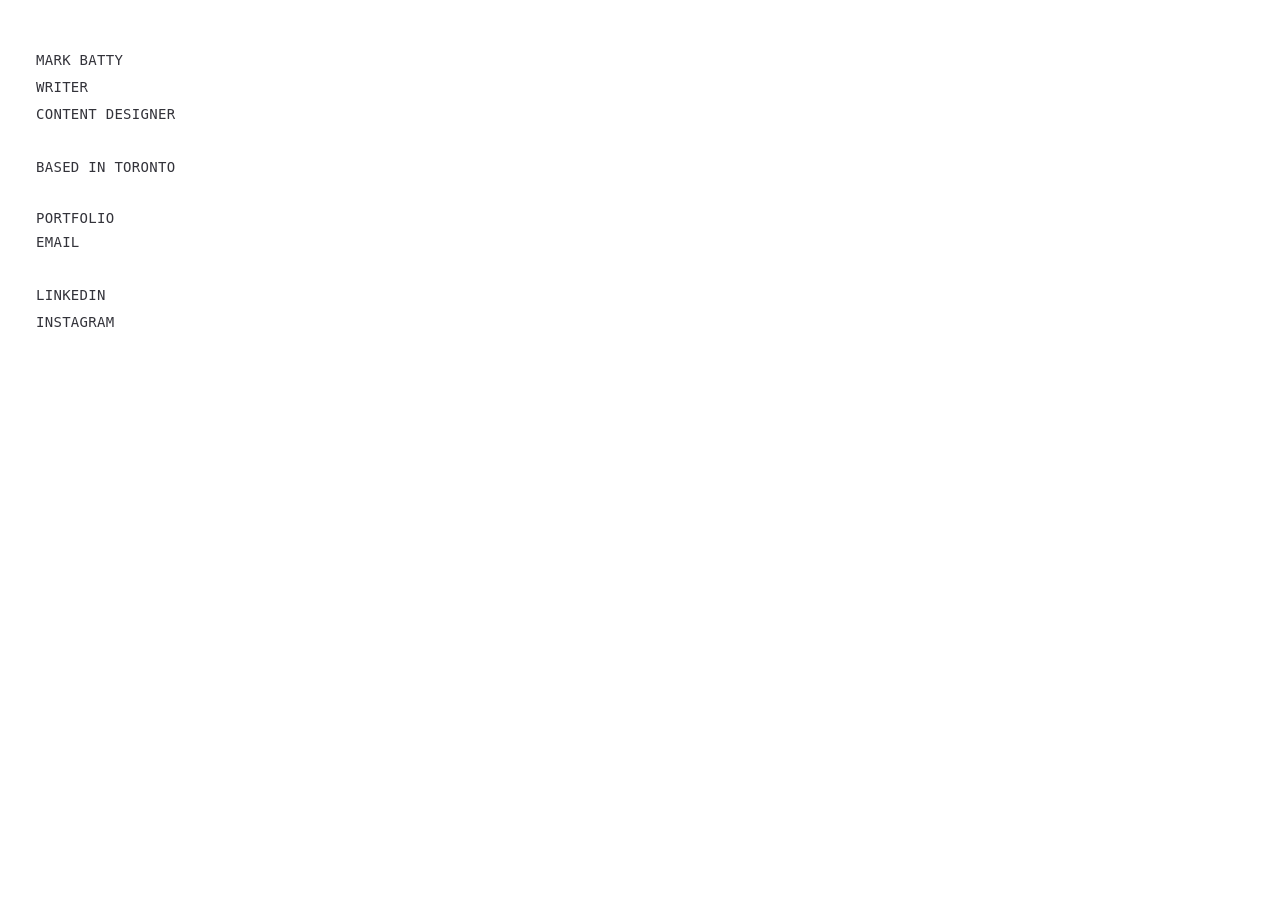
==== index2.html @ 07a1da8e "Add files via upload" ====
<!DOCTYPE html>
<html lang="en">
<head>
  <meta charset="UTF-8" />
  <meta name="viewport" content="width=device-width, initial-scale=1.0" />
  <title>Mark Batty</title>
  <style>
    @font-face {
      font-family: 'iaWriter';
      src: url('iAWriterMonoS-Regular.woff2') format('woff2'),
           url('iAWriterMonoS-Regular.woff') format('woff');
      font-weight: 400;
      font-style: normal;
      font-display: swap;
    }

    *, *::before, *::after { box-sizing: border-box; margin: 0; padding: 0; }

    :root {
      --bg: #ffffff;
      --fg: #33333A;
      --hover: #555;
      --muted: #999;
    }

    body {
      background: var(--bg);
      color: var(--fg);
      font-family: 'iaWriter', monospace;
      font-size: 14px;
      font-weight: 400;
      line-height: 1.5;
      text-transform: uppercase;
      letter-spacing: 0.02em;
      min-height: 100vh;
      display: flex;
      overflow: hidden;
    }

    .column {
      min-width: fit-content;
      min-height: 100vh;
      padding: 48px 36px;
      display: flex;
      flex-direction: column;
      gap: 28px;
      flex-shrink: 0;
      position: relative;
      z-index: 1;
    }

    .text-list { display: flex; flex-direction: column; gap: 2px; }

    .joke-item {
      display: inline-flex; align-items: center; gap: 5px;
      padding: 2px 0; cursor: default; white-space: nowrap;
    }
    .joke-item:hover { color: var(--hover); }
    .joke {
      color: var(--muted); opacity: 0;
      transition: opacity 0.15s; white-space: nowrap;
    }
    .joke-item:hover .joke { opacity: 1; }

    .link-item {
      display: inline-flex; align-items: center; gap: 5px;
      text-decoration: none; color: inherit;
      padding: 2px 0; transition: color 0.15s; white-space: nowrap;
      cursor: pointer; background: none; border: none;
      font-family: inherit; font-size: inherit; font-weight: inherit;
      letter-spacing: inherit; text-transform: inherit;
    }
    .link-item:hover { color: var(--hover); }
    .link-arrow { color: var(--muted); opacity: 0; transition: opacity 0.15s; }
    .link-item:hover .link-arrow { opacity: 1; }

    .right { flex: 1; position: relative; overflow: hidden; }
    canvas { display: block; width: 100%; height: 100%; }

    .column > * {
      opacity: 0;
      transform: translateY(5px);
      animation: fadeUp 0.35s forwards ease-out;
    }
    .column > *:nth-child(1) { animation-delay: 0.05s; }
    .column > *:nth-child(2) { animation-delay: 0.12s; }
    .column > *:nth-child(3) { animation-delay: 0.19s; }
    .column > *:nth-child(4) { animation-delay: 0.26s; }

    @keyframes fadeUp { to { opacity: 1; transform: translateY(0); } }
  </style>
</head>
<body>

  <aside class="column">
    <div class="text-list">
      <div class="joke-item">Mark Batty <span class="joke">— not the Batman villain</span></div>
      <div class="joke-item">Writer <span class="joke">— like coding, but fewer bugs</span></div>
      <div class="joke-item">Content Designer <span class="joke">— words, but make it a job title</span></div>
    </div>
    <div class="text-list">
      <div class="joke-item">Based in Toronto <span class="joke">— yes, it gets cold</span></div>
    </div>
    <div class="text-list">
      <button class="link-item" onclick="openPortfolio()">Portfolio <span class="link-arrow">[↗]</span></button>
      <a href="/cdn-cgi/l/email-protection#bbd6dac9d0fbdec3dad6cbd7de95d8d4d6" class="link-item">Email <span class="link-arrow">[↗]</span></a>
    </div>
    <div class="text-list">
      <a href="#" class="link-item">LinkedIn <span class="link-arrow">[↗]</span></a>
      <a href="#" class="link-item">Instagram <span class="link-arrow">[↗]</span></a>
    </div>
  </aside>

  <div class="right">
    <canvas id="c"></canvas>
  </div>

  <script data-cfasync="false" src="/cdn-cgi/scripts/5c5dd728/cloudflare-static/email-decode.min.js"></script><script>
    function openPortfolio() { window.location.href = 'portfolio-work.html'; }

    const canvas = document.getElementById('c');
    const ctx = canvas.getContext('2d');

    const STAR_CHARS  = ['.', '·', '+', '✦', '*', '⋆', '×'];
    const TRAIL_CHARS = ['-', '–', '·', '.', "'", '`', ','];
    // Comet trail uses longer dash-like chars for a more dramatic tail
    const COMET_TRAIL = ['—', '–', '-', '·', '·', '.', '.', '`', "'", ' '];

    let W, H;
    let stars    = [];
    let shooters = [];
    let comets   = [];

    function resize() {
      W = canvas.width  = canvas.offsetWidth;
      H = canvas.height = canvas.offsetHeight;
      buildStars();
    }

    function buildStars() {
      stars = [];
      const count = Math.floor((W * H) / 5800);
      for (let i = 0; i < count; i++) {
        const isBright = Math.random() < 0.12; // occasional brighter stars
        stars.push({
          x: Math.random() * W,
          y: Math.random() * H,
          ch: STAR_CHARS[Math.floor(Math.random() * STAR_CHARS.length)],
          baseAlpha:     isBright ? 0.35 + Math.random() * 0.2 : 0.1 + Math.random() * 0.15,
          twinkleRange:  isBright ? 0.18 + Math.random() * 0.12 : 0.08 + Math.random() * 0.08,
          alpha: 0,
          twinkleOffset: Math.random() * Math.PI * 2,
          twinkleSpeed:  0.012 + Math.random() * 0.025, // faster, more varied
          size: isBright ? 14 : (Math.random() < 0.15 ? 13 : 11),
        });
      }
    }

    // ── Shooting stars ──────────────────────────────────────────────
    function spawnShooter() {
      const angle  = (Math.PI * 0.55) + (Math.random() - 0.5) * 0.4;
      const speed  = 5 + Math.random() * 5;
      const startX = W * 0.2 + Math.random() * W * 0.8;
      const startY = -10 + Math.random() * H * 0.4;
      shooters.push({
        x: startX, y: startY,
        vx: Math.cos(angle) * speed,
        vy: Math.sin(angle) * speed,
        trail: [], trailLen: 5 + Math.floor(Math.random() * 5),
        head: STAR_CHARS[Math.floor(Math.random() * 3)],
        dead: false,
      });
    }

    function scheduleShooter() {
      spawnShooter();
      if (Math.random() < 0.3) setTimeout(spawnShooter, 120 + Math.random() * 200);
      setTimeout(scheduleShooter, 1800 + Math.random() * 3200);
    }


    // ── UFO ─────────────────────────────────────────────────────────
    let ufos = [];

    function spawnUFO() {
      const fromLeft = Math.random() < 0.5;
      const startX   = fromLeft ? -30 : W + 30;
      const startY   = H * 0.15 + Math.random() * H * 0.65;
      const driftVx  = (fromLeft ? 1 : -1) * (0.4 + Math.random() * 0.5);
      const driftVy  = (Math.random() - 0.5) * 0.3;
      const zipAngle = fromLeft
        ? -0.6 + Math.random() * 1.2
        : Math.PI + (-0.6 + Math.random() * 1.2);
      const zipSpeed = 9 + Math.random() * 6;
      ufos.push({
        x: startX, y: startY,
        vx: driftVx, vy: driftVy,
        phase: 'drift',
        driftFrames: 160 + Math.floor(Math.random() * 120),
        pauseFrames:  18 + Math.floor(Math.random() * 25),
        frameCount: 0,
        zipVx: Math.cos(zipAngle) * zipSpeed,
        zipVy: Math.sin(zipAngle) * zipSpeed,
        dead: false,
      });
    }

    function scheduleUFO() {
      spawnUFO();
      setTimeout(scheduleUFO, 12000 + Math.random() * 16000);
    }


    function schedulePlanet() {
      spawnPlanet();
      setTimeout(schedulePlanet, 18000 + Math.random() * 22000);
    }

    // ── Comets ──────────────────────────────────────────────────────
    function spawnComet() {
      // Comets come from top-right, travel slowly down-left
      const angle  = (Math.PI * 0.62) + (Math.random() - 0.5) * 0.2;
      const speed  = 1.1 + Math.random() * 0.8;   // much slower than shooters
      const startX = W * 0.4 + Math.random() * W * 0.6;
      const startY = -20;
      const trailLen = 18 + Math.floor(Math.random() * 10); // long tail
      comets.push({
        x: startX, y: startY,
        vx: Math.cos(angle) * speed,
        vy: Math.sin(angle) * speed,
        trail: [], trailLen,
        dead: false,
      });
    }

    function scheduleComet() {
      spawnComet();
      // Comets are rare — every 8–18 seconds
      setTimeout(scheduleComet, 8000 + Math.random() * 10000);
    }

    // ── Draw loop ────────────────────────────────────────────────────
    function draw() {
      ctx.clearRect(0, 0, W, H);
      ctx.textAlign    = 'center';
      ctx.textBaseline = 'middle';

      // Background stars
      for (const s of stars) {
        s.twinkleOffset += s.twinkleSpeed;
        s.alpha = s.baseAlpha + Math.sin(s.twinkleOffset) * s.twinkleRange;
        ctx.font      = `${s.size}px iaWriter, monospace`;
        ctx.fillStyle = `rgba(51,51,58,${Math.max(0, s.alpha)})`;
        ctx.fillText(s.ch, s.x, s.y);
      }

      // Shooting stars
      for (const sh of shooters) {
        if (sh.dead) continue;
        sh.trail.unshift({ x: sh.x, y: sh.y });
        if (sh.trail.length > sh.trailLen) sh.trail.pop();
        sh.x += sh.vx;
        sh.y += sh.vy;
        if (sh.x < -40 || sh.y > H + 40 || sh.x > W + 40) { sh.dead = true; continue; }

        ctx.font = `13px iaWriter, monospace`;
        for (let i = 0; i < sh.trail.length; i++) {
          const t     = sh.trail[i];
          const alpha = (1 - i / sh.trailLen) * 0.7;
          const ch    = i === 0 ? sh.head : TRAIL_CHARS[Math.min(i, TRAIL_CHARS.length - 1)];
          ctx.fillStyle = `rgba(51,51,58,${alpha})`;
          ctx.fillText(ch, t.x, t.y);
        }
        ctx.font      = `14px iaWriter, monospace`;
        ctx.fillStyle = `rgba(51,51,58,0.9)`;
        ctx.fillText(sh.head, sh.x, sh.y);
      }
      shooters = shooters.filter(s => !s.dead);




      // UFOs
      for (const ufo of ufos) {
        if (ufo.dead) continue;
        ufo.frameCount++;

        if (ufo.phase === 'drift') {
          ufo.x += ufo.vx;
          ufo.y += ufo.vy;
          if (ufo.frameCount >= ufo.driftFrames) {
            ufo.phase = 'pause';
            ufo.frameCount = 0;
          }
        } else if (ufo.phase === 'pause') {
          // Blink during pause
          if (ufo.frameCount >= ufo.pauseFrames) {
            ufo.phase = 'zip';
            ufo.frameCount = 0;
          }
        } else if (ufo.phase === 'zip') {
          ufo.x += ufo.zipVx;
          ufo.y += ufo.zipVy;
          if (ufo.x < -80 || ufo.x > W + 80 || ufo.y < -80 || ufo.y > H + 80) {
            ufo.dead = true; continue;
          }
        }

        // Draw UFO: [-] during drift/zip, blink to [*] during pause
        const isPause  = ufo.phase === 'pause';
        const blinkOn  = isPause ? (Math.floor(ufo.frameCount / 4) % 2 === 0) : true;
        const ufoChar  = isPause ? (blinkOn ? '[-]' : '   ') : '[-]';
        const alpha    = ufo.phase === 'zip' ? Math.max(0, 1 - ufo.frameCount / 18) : 0.7;

        ctx.font      = '13px iaWriter, monospace';
        ctx.fillStyle = `rgba(51,51,58,${alpha})`;
        ctx.fillText(ufoChar, ufo.x, ufo.y);
      }
      ufos = ufos.filter(u => !u.dead);

      // Comets
      for (const cm of comets) {
        if (cm.dead) continue;
        cm.trail.unshift({ x: cm.x, y: cm.y });
        if (cm.trail.length > cm.trailLen) cm.trail.pop();
        cm.x += cm.vx;
        cm.y += cm.vy;
        if (cm.x < -60 || cm.y > H + 60 || cm.x > W + 60) { cm.dead = true; continue; }

        // Draw tail — chars get progressively smaller and more faded
        for (let i = 0; i < cm.trail.length; i++) {
          const t        = cm.trail[i];
          const progress = i / cm.trailLen;
          const alpha    = Math.pow(1 - progress, 1.4) * 0.65;
          const size     = 15 - progress * 5; // shrinks from 15px → 10px
          const ch       = COMET_TRAIL[Math.min(i, COMET_TRAIL.length - 1)];
          ctx.font      = `${size}px iaWriter, monospace`;
          ctx.fillStyle = `rgba(51,51,58,${alpha})`;
          ctx.fillText(ch, t.x, t.y);
        }

        // Comet head — slightly larger, fully opaque
        ctx.font      = `16px iaWriter, monospace`;
        ctx.fillStyle = `rgba(51,51,58,0.88)`;
        ctx.fillText('✦', cm.x, cm.y);
      }
      comets = comets.filter(c => !c.dead);

      requestAnimationFrame(draw);
    }

    window.addEventListener('resize', resize);
    resize();
    setTimeout(scheduleShooter, 800);
    setTimeout(scheduleComet, 3000);   // first comet after 3s
    setTimeout(scheduleUFO,   7000);   //
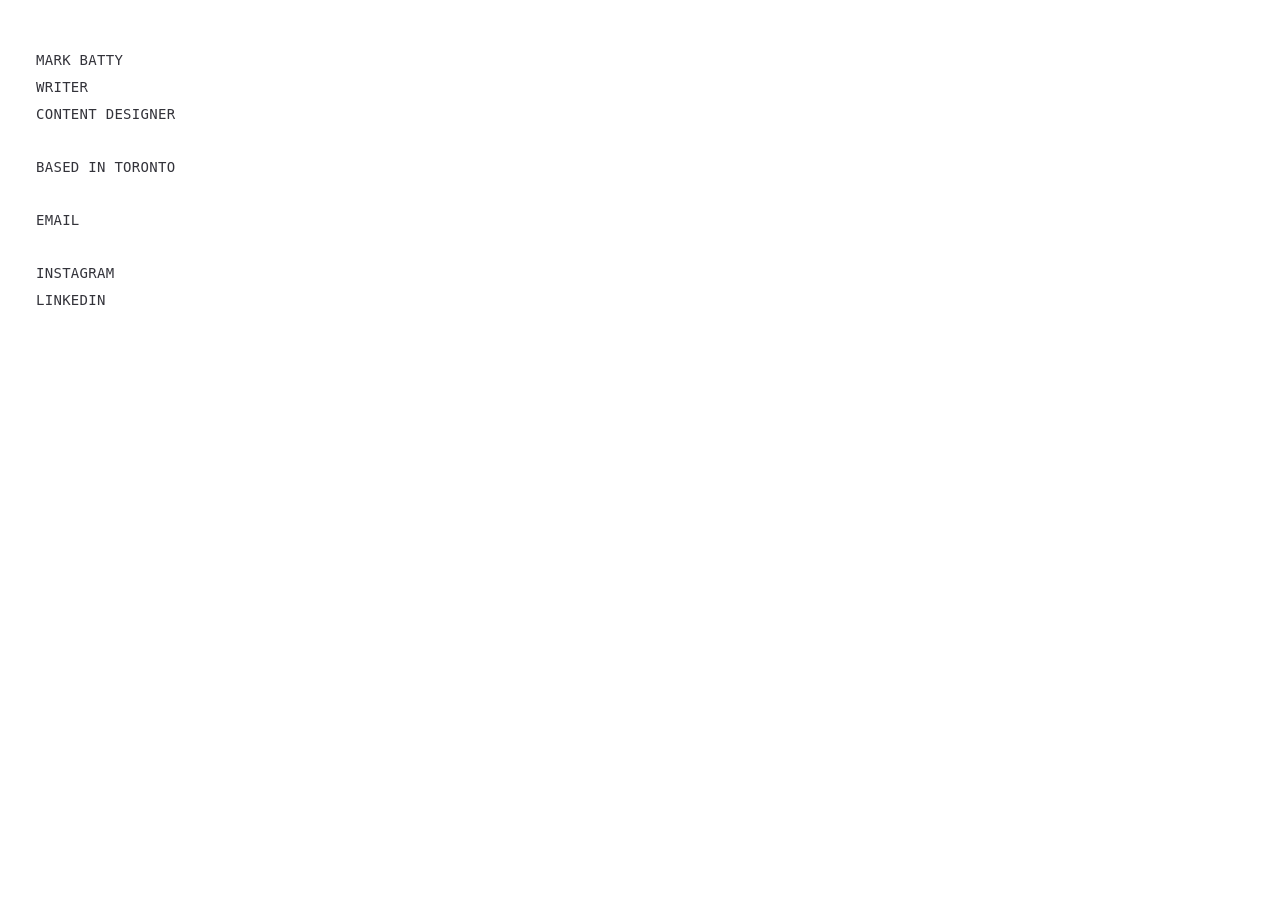
==== commit a041c131: "Update index2.html" ====
--- a/index2.html
+++ b/index2.html
@@ -3,7 +3,7 @@
 <head>
   <meta charset="UTF-8" />
   <meta name="viewport" content="width=device-width, initial-scale=1.0" />
-  <title>Mark Batty</title>
+  <title>Guillaume Morissette</title>
   <style>
     @font-face {
       font-family: 'iaWriter';
@@ -94,20 +94,19 @@
 
   <aside class="column">
     <div class="text-list">
-      <div class="joke-item">Mark Batty <span class="joke">— not the Batman villain</span></div>
-      <div class="joke-item">Writer <span class="joke">— like coding, but fewer bugs</span></div>
-      <div class="joke-item">Content Designer <span class="joke">— words, but make it a job title</span></div>
+      <div class="joke-item">Mark Batty <span class="joke">—</span></div>
+      <div class="joke-item">Writer <span class="joke">—</span></div>
+      <div class="joke-item">Content Designer <span class="joke">—</span></div>
     </div>
     <div class="text-list">
-      <div class="joke-item">Based in Toronto <span class="joke">— yes, it gets cold</span></div>
+      <div class="joke-item">Based in Toronto <span class="joke">—</span></div>
     </div>
     <div class="text-list">
-      <button class="link-item" onclick="openPortfolio()">Portfolio <span class="link-arrow">[↗]</span></button>
       <a href="/cdn-cgi/l/email-protection#bbd6dac9d0fbdec3dad6cbd7de95d8d4d6" class="link-item">Email <span class="link-arrow">[↗]</span></a>
     </div>
     <div class="text-list">
-      <a href="#" class="link-item">LinkedIn <span class="link-arrow">[↗]</span></a>
-      <a href="#" class="link-item">Instagram <span class="link-arrow">[↗]</span></a>
+      <a href="https://www.instagram.com/anxietyissue/" class="link-item">Instagram <span class="link-arrow">[↗]</span></a>
+      <a href="https://www.linkedin.com/in/guillaumemorissette/" class="link-item">LinkedIn <span class="link-arrow">[↗]</span></a>
     </div>
   </aside>
 
@@ -353,4 +352,4 @@
     resize();
     setTimeout(scheduleShooter, 800);
     setTimeout(scheduleComet, 3000);   // first comet after 3s
-    setTimeout(scheduleUFO,   7000);   //+    setTimeout(scheduleUFO,   7000);   //
